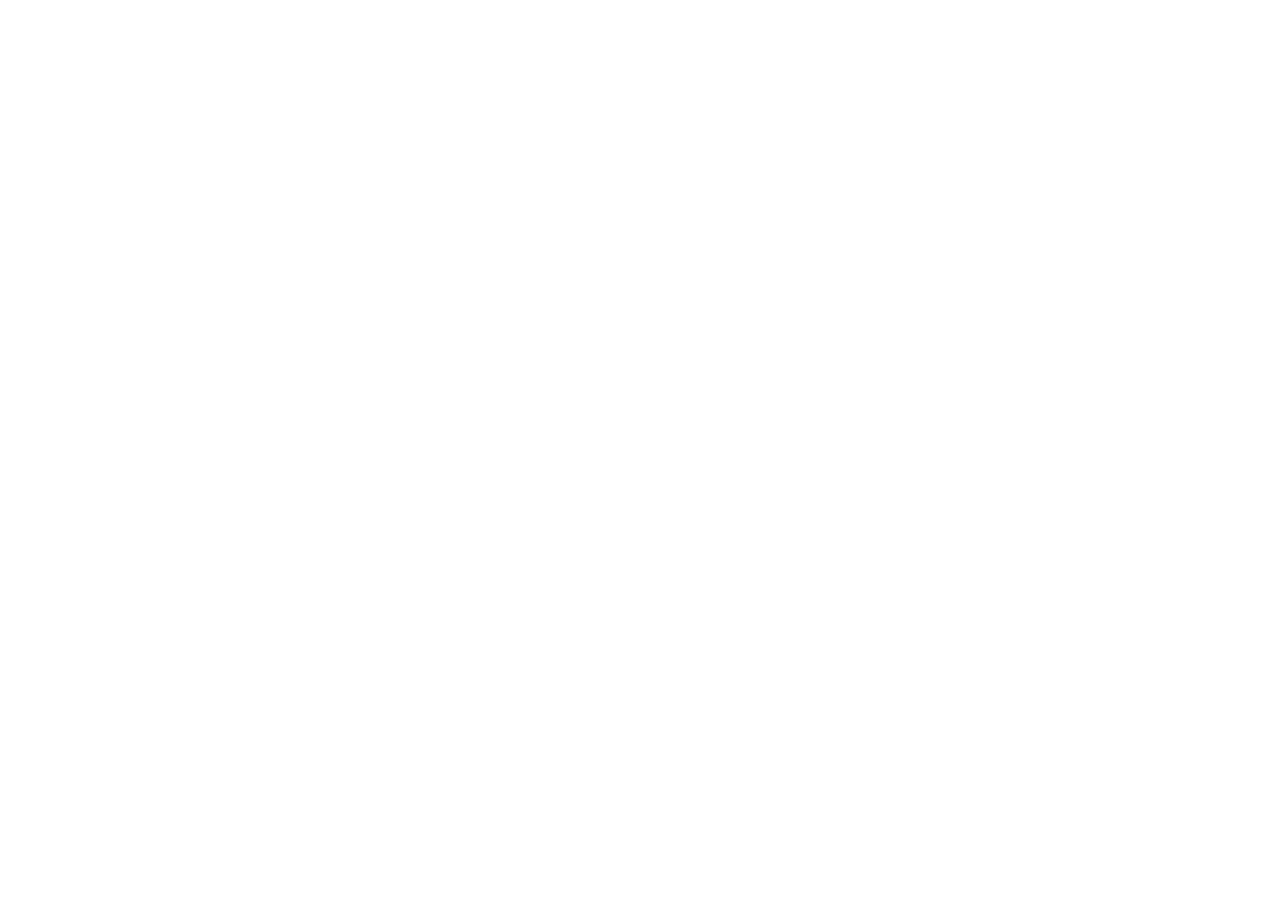
==== target/classes/client/index.html @ e077f30f "Initial commit" ====
<!DOCTYPE html>
<html>

<head>
    <title>Demo page</title>
    <link rel="stylesheet" type="text/css" href="/client/css/styles.css">
    <script src="/client/js/js.cookie.js"></script>
    <script src="/client/js/index.js"></script>
    <link rel="shortcut icon" href="/client/favicon.ico" type="image/x-icon">
</head>

<body onload="pageLoad()">
<div id="content">
    <div id="testDiv"></div>
</div>
<div id="loggedInDetails"></div>
</body>

</html>
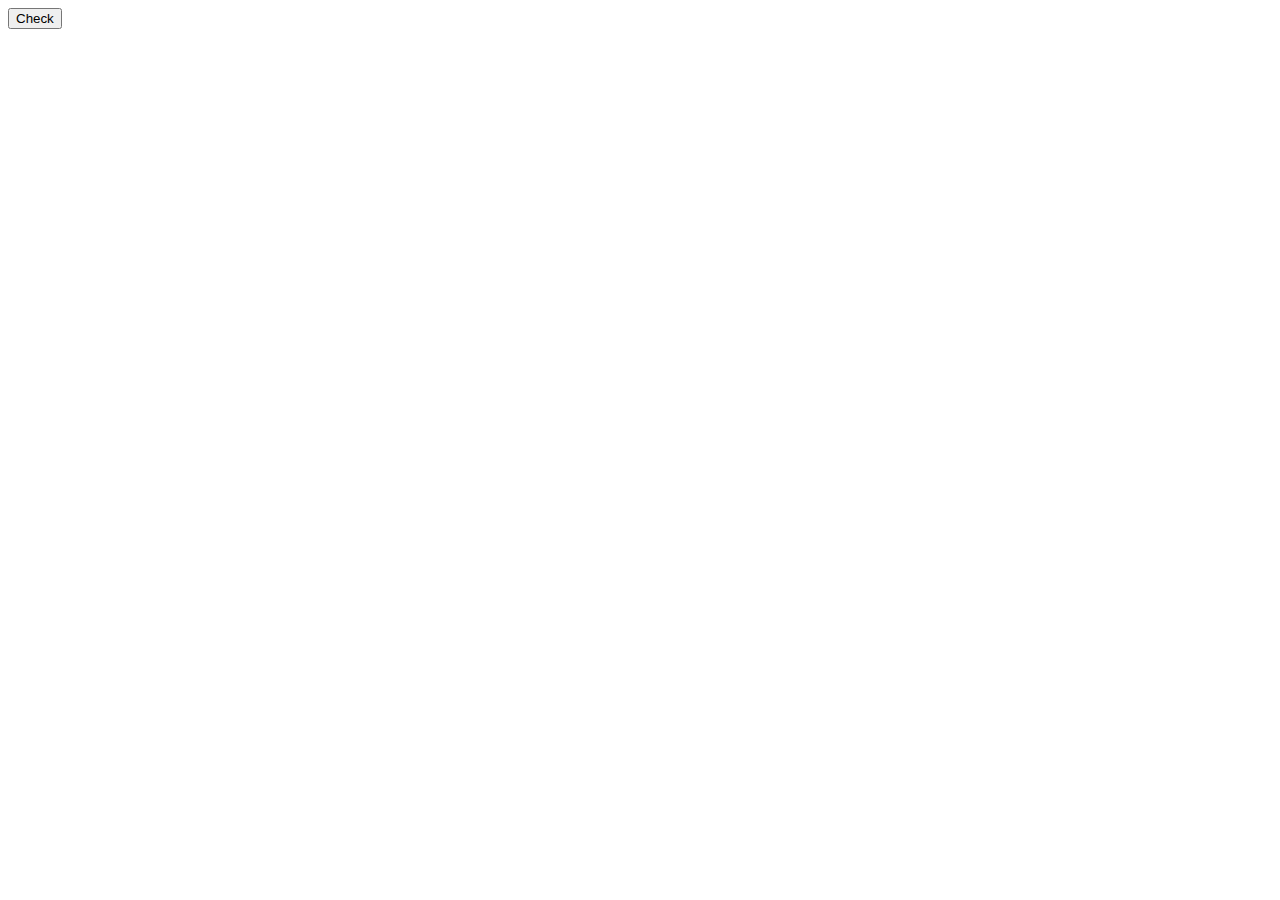
==== commit 1d0f446b: "Spacey." ====
--- a/target/classes/client/index.html
+++ b/target/classes/client/index.html
@@ -2,7 +2,7 @@
 <html>
 
 <head>
-    <title>Demo page</title>
+    <title>Home</title>
     <link rel="stylesheet" type="text/css" href="/client/css/styles.css">
     <script src="/client/js/js.cookie.js"></script>
     <script src="/client/js/index.js"></script>
@@ -13,6 +13,8 @@
 <div id="content">
     <div id="testDiv"></div>
 </div>
+<input id="btntest" type="button" value="Check"
+       onclick="window.location.href = 'http://www.google.com'" />
 <div id="loggedInDetails"></div>
 </body>
 
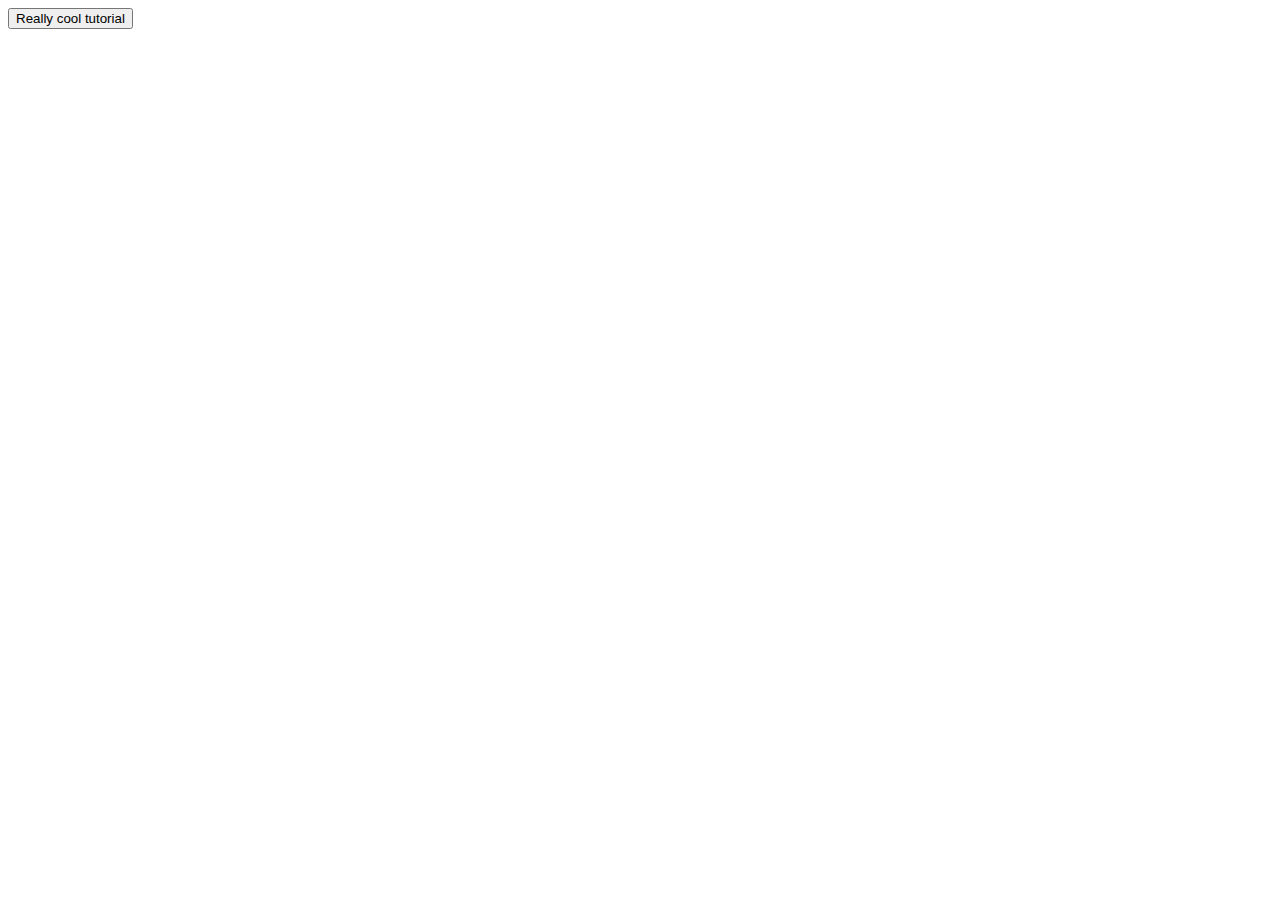
==== commit 09f9aec8: "Dan." ====
--- a/target/classes/client/index.html
+++ b/target/classes/client/index.html
@@ -13,8 +13,8 @@
 <div id="content">
     <div id="testDiv"></div>
 </div>
-<input id="btntest" type="button" value="Check"
-       onclick="window.location.href = 'http://www.google.com'" />
+<input id="btntest" type="button" value="Really cool tutorial"
+       onclick="window.location.href = 'http://localhost:8081/client/quiz.html'" />
 <div id="loggedInDetails"></div>
 </body>
 
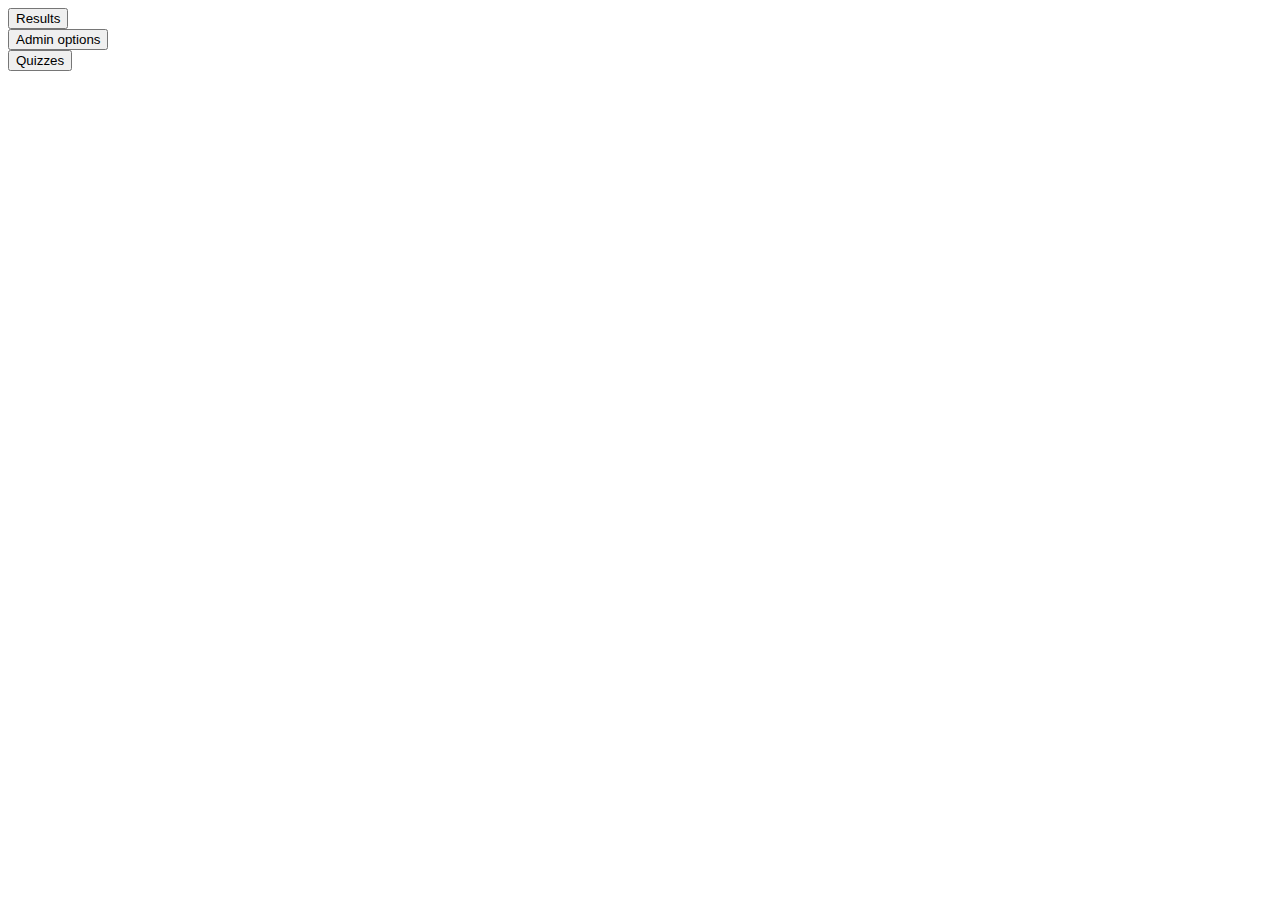
==== commit 966bb06b: "Spacey." ====
--- a/target/classes/client/index.html
+++ b/target/classes/client/index.html
@@ -12,9 +12,17 @@
 <body onload="pageLoad()">
 <div id="content">
     <div id="testDiv"></div>
+    <div class="genericDiv">
+        <input type="button" value="Results" id="resultsButton" onclick="window.location.href = '/client/results.html'">
+    </div>
+    <div class="genericDiv">
+        <input type="button" value="Admin options" id="adminButton" onclick="window.location.href = '/client/admin.html'">
+    </div>
+    <div class="genericDiv">
+        <input type="button" value="Quizzes" id="quizButton" onclick="window.location.href = '/client/quiz.html'">
+    </div>
 </div>
-<input id="btntest" type="button" value="Really cool tutorial"
-       onclick="window.location.href = 'http://localhost:8081/client/quiz.html'" />
+
 <div id="loggedInDetails"></div>
 </body>
 
